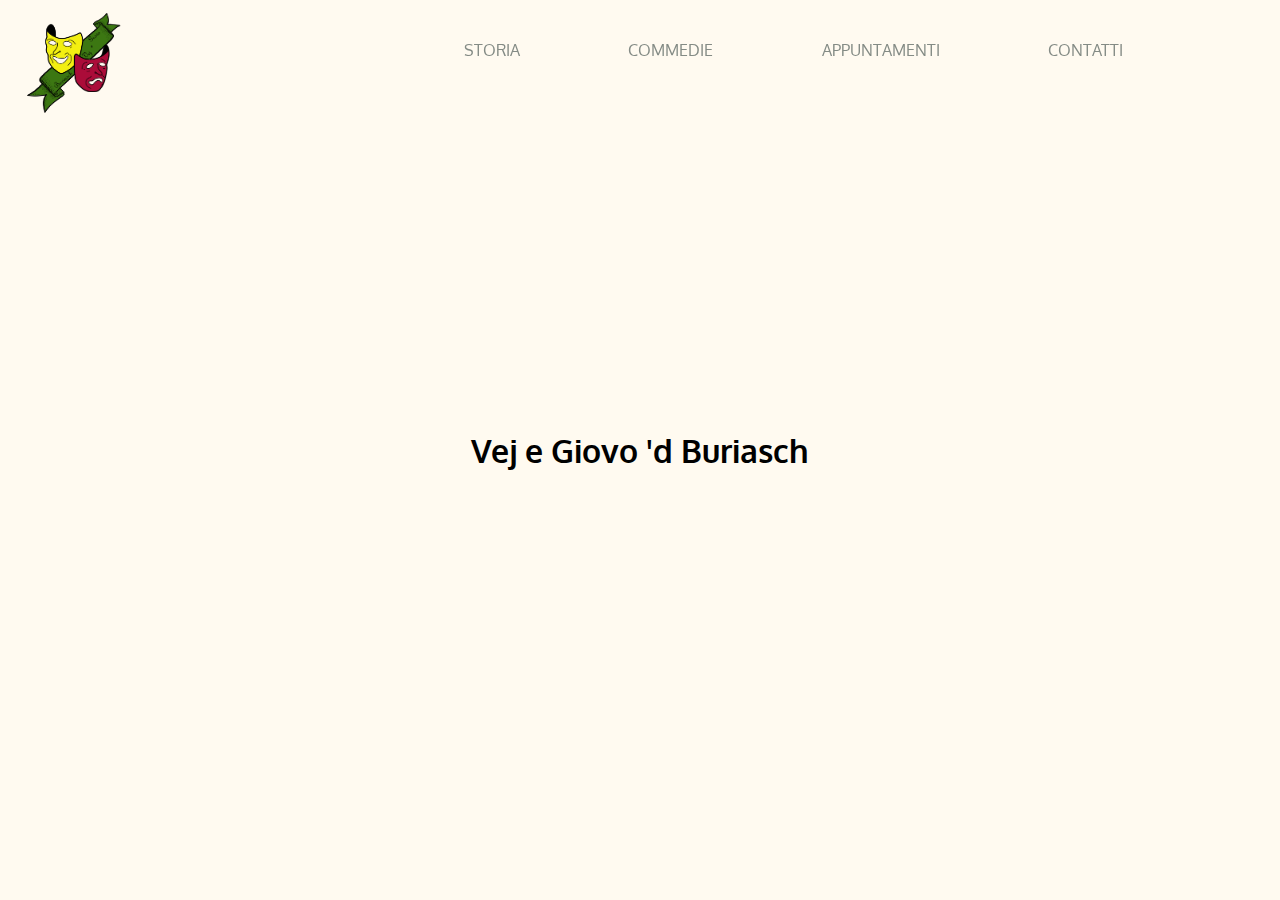
==== sito/index.html @ 43403e15 "nice" ====
<!DOCTYPE html>
<html lang="it">
    <head>
        <meta charset="UTF-8">
        <meta http-equiv="X-UA-Compatible" content="IE=edge">
        <meta name="viewport" content="width=device-width, initial-scale=1.0">
        <meta name="description" content="Sito per la compagnia teatrale Vej e Giovo 'd Buriasch">
        <meta name="keywords" content="Teatro, Buriasco, Spettacolo">
        <meta name="author" content="Cixi Ethan">
        <link href="https://fonts.googleapis.com/css2?family=Oxygen:wght@300;400&display=swap" rel="stylesheet">
        <link rel="stylesheet" href="./style.css">
        <link rel="icon" href="./img/logo_nosfondo.png">
        <title>Vej e Giovo 'd Buriasch</title>
    </head>

    <body>
        <header>
            <div class="logo-container">
                <a href="#vej"><img src="./img/logo_svg.svg" alt="logo" id="logo-nav"></a>
            </div>
            <nav>
                <ul class="nav-links">
                    <li><a href="#storia" class="nav-link">Storia</a></li>
                    <li><a href="#commedie" class="nav-link">Commedie</a></li>
                    <li><a href="#appuntamenti" class="nav-link">Appuntamenti</a></li>
                    <li><a href="#contatti" class="nav-link">Contatti</a></li>
                </ul>
            </nav>
            
        </header>

        <div class="container">
            <section class="intitial-page-title" id="vej">
                    <h1>Vej e Giovo 'd Buriasch</h1>
            </section>

            <section class="initial-page-storia" id="storia">
                <h1>storia</h1>
            </section>

            <section class="initial-page-commedie" id="commedie">
                <h1>commedie</h1>
            </section>

            <section class="initial-page-appuntamenti" id="appuntamenti">
                <h1>appuntamenti</h1>
            </section>

            <section class="initial-page-contatti" id="contatti">
                <h1>contatti</h1>
            </section>
        </div>

        <footer>

        </footer>
    </body>
</html>
---- sito/style.css ----
*{
    margin: 0px;
    padding: 0px;
    box-sizing: border-box;
}

body{
    font-family: 'Oxygen', sans-serif;
    background-color: #fffaf0;
    height: 100vh;
    overflow: hidden;
}

/*header*/
header{
    display: flex;
    width:90%;
    left: 2%;
    height: 100px;
    margin: auto;
    align-items: center;
    position: fixed;
    z-index: 1;
}
#logo-nav{
    height: 100px;
    width: 100px;
}
.logo-container{
    flex: 1;
    margin-top: 30px;
}
nav{
    flex: 2;
}
.nav-links,.logo-container{
    display: flex;
}
.nav-links{
    justify-content: space-around;
    list-style: none;
}
.nav-link{
    color: #848b85;
    text-decoration: none;
    font-size: 1em;
    transition: all .5s;
    text-transform: uppercase;
}
.nav-link:hover{
    padding: 12px;
    border-radius: 10px;
    border: 2px solid #848b85;
    color: #1d1a27;
    -webkit-box-shadow: 4px 4px 10px 0px #848b85;
    -moz-box-shadow: 4px 4px 10px 0px #848b85;
    -o-box-shadow: 4px 4px 10px 0px #848b85;
    box-shadow: 4px 4px 10px 0px #848b85;
}

/*main*/
.container{
    width: 100%;
    height: 100%;
    overflow-y: scroll;
    scroll-behavior: smooth;
    scroll-snap-type: y proximity;
}

section{
    display: flex;
    align-items: center;
    justify-content: center;
    width: 100%;
    height: 100vh;
    scroll-snap-align: center;
}
section h1{
    text-align: center;
}


/*colors
#373ae2 blu
#d7b5ff rosa
##44bea4 acqua
#1d1a27  grigio scuro
#b2beb5 grigio chiaro 1
*/


/*se volessi aggiungere un bg

section.intitial-page-title{
    background: url('https://source.unsplash.com/W_29nYyiIpA/1920x1080') no-repeat center center/cover; 
}*/
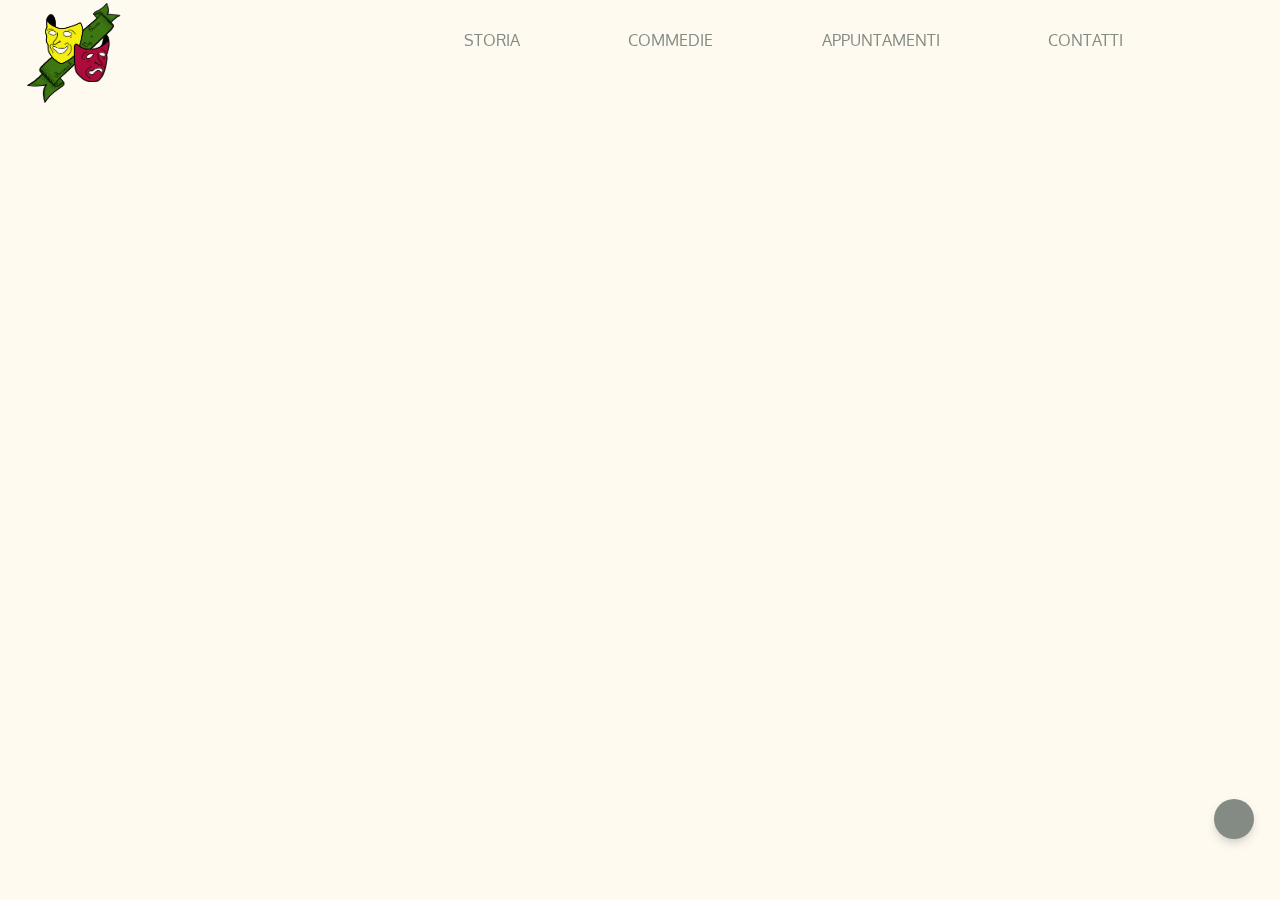
==== commit 9c86dadf: "up" ====
--- a/sito/index.html
+++ b/sito/index.html
@@ -7,8 +7,8 @@
         <meta name="description" content="Sito per la compagnia teatrale Vej e Giovo 'd Buriasch">
         <meta name="keywords" content="Teatro, Buriasco, Spettacolo">
         <meta name="author" content="Cixi Ethan">
-        <link href="https://fonts.googleapis.com/css2?family=Oxygen:wght@300;400&display=swap" rel="stylesheet">
         <link rel="stylesheet" href="./style.css">
+        <script src="https://kit.fontawesome.com/68a89ebcb8.js" crossorigin="anonymous"></script>
         <link rel="icon" href="./img/logo_nosfondo.png">
         <title>Vej e Giovo 'd Buriasch</title>
     </head>
@@ -16,7 +16,7 @@
     <body>
         <header>
             <div class="logo-container">
-                <a href="#vej"><img src="./img/logo_svg.svg" alt="logo" id="logo-nav"></a>
+                <a href="#"><img src="./img/logo_svg.svg" alt="logo" id="logo-nav"></a>
             </div>
             <nav>
                 <ul class="nav-links">
@@ -31,28 +31,138 @@
 
         <div class="container">
             <section class="intitial-page-title" id="vej">
-                    <h1>Vej e Giovo 'd Buriasch</h1>
+                <div class="container-title">
+                    <div class="container-title-black">
+                        <svg id="title" width="586" height="178" viewBox="0 0 586 178" fill="none" xmlns="http://www.w3.org/2000/svg">
+                            <path d="M82.056 136.824C81.192 136.824 80.328 136.728 79.464 136.536C74.856 135.672 72.552 131.592 72.552 124.296C72.552 112.488 78.504 92.376 90.408 63.96C95.016 53.208 98.424 42.744 100.632 32.568C101.496 28.632 101.928 25.512 101.928 23.208C101.928 20.808 101.832 18.936 101.64 17.592C101.16 13.368 99.576 10.44 96.888 8.80799C92.088 6.21599 86.712 4.91999 80.76 4.91999C74.52 4.91999 67.944 6.45599 61.032 9.52799C54.12 12.6 47.592 16.344 41.448 20.76C35.4 25.176 29.88 30.456 24.888 36.6C19.896 42.648 16.152 49.032 13.656 55.752C11.256 62.376 10.056 68.376 10.056 73.752C10.056 75.96 10.248 78.072 10.632 80.088C12.168 86.712 15.048 91.656 19.272 94.92C23.496 98.184 28.488 99.816 34.248 99.816C42.312 99.816 49.848 96.264 56.856 89.16C63.96 82.056 67.512 74.52 67.512 66.552C67.512 62.232 66.648 59.112 64.92 57.192C63.192 55.272 61.416 54.312 59.592 54.312C57.768 54.312 55.944 54.6 54.12 55.176C52.296 55.656 51.384 55.608 51.384 55.032C51.384 54.36 52.488 53.544 54.696 52.584C56.904 51.528 59.208 51 61.608 51C64.008 51 66.216 51.72 68.232 53.16C71.976 56.04 73.848 60.408 73.848 66.264C73.848 72.12 71.592 78.024 67.08 83.976C62.664 89.832 57.192 94.584 50.664 98.232C44.136 101.784 37.656 103.56 31.224 103.56C24.888 103.56 18.984 101.256 13.512 96.648C8.03999 91.944 4.39199 85.656 2.56799 77.784C2.08799 75.48 1.84799 73.032 1.84799 70.44C1.84799 64.392 3.33599 57.816 6.31199 50.712C9.28799 43.608 13.56 37.032 19.128 30.984C24.792 24.84 30.888 19.752 37.416 15.72C43.944 11.592 50.856 8.18399 58.152 5.49599C65.448 2.71199 72.312 1.31999 78.744 1.31999C85.176 1.31999 91.032 2.32799 96.312 4.34399C105.624 8.37599 110.28 16.92 110.28 29.976C110.28 39.576 106.824 51.48 99.912 65.688C95.592 74.52 91.752 84.024 88.392 94.2C83.4 109.272 80.904 119.736 80.904 125.592C80.904 130.008 82.392 132.216 85.368 132.216C91.32 132.216 101.736 124.488 116.616 109.032C127.08 98.184 135.288 86.28 141.24 73.32C145.08 65.064 147 57.48 147 50.568C147 46.92 146.712 44.376 146.136 42.936C145.56 41.4 145.176 40.44 144.984 40.056C144.792 39.576 144.408 39.192 143.832 38.904C143.256 38.52 142.872 38.328 142.68 38.328C141.336 37.944 139.944 37.656 138.504 37.464C137.064 37.176 136.2 36.504 135.912 35.448C135.72 34.392 136.248 33.768 137.496 33.576L140.232 33.864C144.648 35.112 148.488 38.232 151.752 43.224C153.576 46.008 154.488 49.368 154.488 53.304C154.488 57.144 153.576 61.704 151.752 66.984C147.336 78.696 140.52 90.264 131.304 101.688C122.088 113.016 112.968 121.704 103.944 127.752C95.016 133.8 87.72 136.824 82.056 136.824Z" stroke="black" stroke-width="2"/>
+                            <path d="M157.888 100.824C156.544 104.088 155.872 107.736 155.872 111.768C155.872 114.456 156.448 116.616 157.6 118.248C158.848 119.784 160.576 120.552 162.784 120.552C171.52 120.552 179.44 112.344 186.544 95.928C187.216 94.392 188.032 93.72 188.992 93.912C189.376 94.008 189.568 94.248 189.568 94.632C189.568 95.016 188.464 97.56 186.256 102.264C184.144 106.872 181.984 110.616 179.776 113.496C174.88 120.216 168.832 123.576 161.632 123.576C157.792 123.576 154.528 122.328 151.84 119.832C149.152 117.336 147.808 113.928 147.808 109.608C147.808 105.288 148.816 100.728 150.832 95.928C152.944 91.032 155.776 86.52 159.328 82.392C162.88 78.168 166.96 75.096 171.568 73.176C173.776 72.216 175.888 71.736 177.904 71.736C179.92 71.736 181.792 72.312 183.52 73.464C185.152 74.808 185.968 76.296 185.968 77.928C185.968 83.688 182.512 89.208 175.6 94.488C173.488 96.12 170.512 97.608 166.672 98.952C162.832 100.2 159.904 100.824 157.888 100.824ZM182.08 77.784C182.08 75.864 181.312 74.904 179.776 74.904C177.088 74.904 173.008 78.216 167.536 84.84C164.272 88.872 161.392 93.384 158.896 98.376C160.528 98.376 162.88 97.8 165.952 96.648C169.12 95.496 171.856 93.96 174.16 92.04C179.44 87.528 182.08 82.776 182.08 77.784Z" stroke="black" stroke-width="2"/>
+                            <path d="M193.757 80.808C194.045 80.232 194.189 79.464 194.189 78.504C194.189 77.544 193.565 76.296 192.317 74.76L200.237 74.616C202.445 74.616 203.741 75.048 204.125 75.912C204.509 76.68 204.221 77.928 203.261 79.656L191.741 106.584C189.341 112.248 186.365 118.584 182.813 125.592C186.557 124.152 189.293 123.048 191.021 122.28C192.749 121.512 194.813 120.12 197.213 118.104C199.709 116.088 201.821 113.784 203.549 111.192C205.373 108.504 208.397 103.176 212.621 95.208C213.293 93.864 213.869 93.336 214.349 93.624C214.925 93.912 215.213 94.296 215.213 94.776C215.213 95.256 214.397 97.128 212.765 100.392C211.229 103.56 209.645 106.536 208.013 109.32C206.381 112.104 204.269 114.936 201.677 117.816C199.085 120.696 196.205 123 193.037 124.728C189.869 126.456 185.645 128.28 180.365 130.2C172.973 143.64 165.485 153.528 157.901 159.864C155.021 162.264 151.613 164.28 147.677 165.912C143.741 167.64 139.661 168.504 135.437 168.504C131.117 168.504 127.805 167.592 125.501 165.768C123.197 164.04 122.045 161.928 122.045 159.432C122.045 156.936 122.765 154.104 124.205 150.936C126.701 146.04 131.213 142.104 137.741 139.128C142.637 136.824 149.117 134.664 157.181 132.648C165.245 130.728 170.429 129.432 172.733 128.76C175.133 124.632 176.573 122.136 177.053 121.272C177.437 120.312 180.893 113.112 187.421 99.672C185.885 99.672 185.453 98.904 186.125 97.368L193.757 80.808ZM126.941 154.248C125.885 156.36 125.357 158.28 125.357 160.008C125.357 161.736 126.029 163.08 127.373 164.04C128.717 165.096 130.349 165.624 132.269 165.624C137.837 165.624 143.837 162.744 150.269 156.984C159.293 148.92 165.869 141.048 169.997 133.368C154.061 137.592 144.125 140.568 140.189 142.296C133.949 144.984 129.533 148.968 126.941 154.248ZM206.861 66.984C205.517 68.136 204.029 68.712 202.397 68.712C200.765 68.712 199.517 68.184 198.653 67.128C197.789 66.072 197.357 65.16 197.357 64.392C197.357 63.624 197.405 62.76 197.501 61.8C197.693 60.84 198.461 59.784 199.805 58.632C201.149 57.48 202.637 56.904 204.269 56.904C205.901 56.904 207.149 57.432 208.013 58.488C208.973 59.448 209.453 60.312 209.453 61.08C209.453 61.848 209.357 62.76 209.165 63.816C208.973 64.776 208.205 65.832 206.861 66.984Z" stroke="black" stroke-width="2"/>
+                            <path d="M256.044 100.824C254.7 104.088 254.028 107.736 254.028 111.768C254.028 114.456 254.604 116.616 255.756 118.248C257.004 119.784 258.732 120.552 260.94 120.552C269.676 120.552 277.596 112.344 284.7 95.928C285.372 94.392 286.188 93.72 287.148 93.912C287.532 94.008 287.724 94.248 287.724 94.632C287.724 95.016 286.62 97.56 284.412 102.264C282.3 106.872 280.14 110.616 277.932 113.496C273.036 120.216 266.988 123.576 259.788 123.576C255.948 123.576 252.684 122.328 249.996 119.832C247.308 117.336 245.964 113.928 245.964 109.608C245.964 105.288 246.972 100.728 248.988 95.928C251.1 91.032 253.932 86.52 257.484 82.392C261.036 78.168 265.116 75.096 269.724 73.176C271.932 72.216 274.044 71.736 276.06 71.736C278.076 71.736 279.948 72.312 281.676 73.464C283.308 74.808 284.124 76.296 284.124 77.928C284.124 83.688 280.668 89.208 273.756 94.488C271.644 96.12 268.668 97.608 264.828 98.952C260.988 100.2 258.06 100.824 256.044 100.824ZM280.236 77.784C280.236 75.864 279.468 74.904 277.932 74.904C275.244 74.904 271.164 78.216 265.692 84.84C262.428 88.872 259.548 93.384 257.052 98.376C258.684 98.376 261.036 97.8 264.108 96.648C267.276 95.496 270.012 93.96 272.316 92.04C277.596 87.528 280.236 82.776 280.236 77.784Z" stroke="black" stroke-width="2"/>
+                            <path d="M337.099 56.472C332.491 66.456 330.187 75.384 330.187 83.256C330.187 99.48 335.755 109.416 346.891 113.064C350.155 113.928 353.467 114.36 356.827 114.36C360.283 114.36 363.739 113.928 367.195 113.064C374.107 111.24 380.299 108.504 385.771 104.856C391.243 101.208 394.699 97.704 396.139 94.344C399.979 85.416 404.107 80.952 408.523 80.952C410.731 80.952 412.219 82.2 412.987 84.696C413.371 85.656 413.467 86.712 413.275 87.864C412.315 95.352 410.251 102.792 407.083 110.184C403.915 117.48 399.451 125.88 393.691 135.384C405.211 135.48 415.723 136.728 425.227 139.128C427.243 139.608 428.251 140.28 428.251 141.144C428.251 142.2 426.859 142.392 424.075 141.72C417.451 139.992 407.899 139.128 395.419 139.128C394.267 139.128 393.019 139.128 391.675 139.128C385.819 147.576 377.995 155.016 368.203 161.448C358.507 167.976 349.051 172.44 339.835 174.84C334.747 176.184 330.427 176.856 326.875 176.856C323.323 176.856 320.347 176.424 317.947 175.56C310.939 172.968 307.435 169.56 307.435 165.336C307.435 164.088 307.771 162.744 308.443 161.304C311.035 155.544 317.851 150.216 328.891 145.32C337.243 141.576 346.027 139.032 355.243 137.688C364.555 136.344 374.971 135.576 386.491 135.384C393.595 123.384 398.443 111.576 401.035 99.96L401.611 97.512C397.003 101.928 391.771 105.864 385.915 109.32C380.155 112.68 375.115 115.032 370.795 116.376C363.883 118.584 358.171 119.688 353.659 119.688C349.243 119.688 345.355 119.064 341.995 117.816C335.851 115.704 330.859 111.48 327.019 105.144C322.891 98.424 320.827 90.408 320.827 81.096C320.827 71.784 323.275 61.8 328.171 51.144C321.835 44.616 318.667 37.704 318.667 30.408C318.667 23.016 321.643 16.008 327.595 9.38399C328.747 8.13599 329.563 7.70399 330.043 8.08799C330.619 8.37599 330.427 9.19199 329.467 10.536C325.147 16.296 322.987 22.104 322.987 27.96C322.987 34.68 325.483 40.968 330.475 46.824C331.051 45.576 332.107 43.704 333.643 41.208C341.131 28.92 351.307 19.512 364.171 12.984C374.251 7.79999 383.995 5.20799 393.403 5.20799C395.995 5.20799 398.587 5.39999 401.179 5.78399C413.563 7.70399 421.915 12.792 426.235 21.048C427.963 24.312 428.827 27.864 428.827 31.704C428.827 35.448 427.627 39.48 425.227 43.8C419.851 53.112 410.443 59.64 397.003 63.384C389.899 65.4 382.651 66.408 375.259 66.408C359.707 66.408 346.987 63.096 337.099 56.472ZM396.715 9.67199C388.459 9.67199 379.723 12.456 370.507 18.024C356.971 26.088 346.459 37.656 338.971 52.728C343.483 56.184 348.667 58.632 354.523 60.072C360.475 61.512 365.227 62.232 368.779 62.232C389.035 62.232 404.347 56.808 414.715 45.96C419.899 40.392 422.491 34.824 422.491 29.256C422.491 20.424 417.547 14.472 407.659 11.4C404.011 10.248 400.363 9.67199 396.715 9.67199ZM314.779 166.344C314.779 169.032 317.083 170.856 321.691 171.816C323.227 172.2 324.907 172.392 326.731 172.392C333.547 172.392 342.187 169.944 352.651 165.048C365.899 159 376.411 150.408 384.187 139.272C374.107 139.56 365.275 140.328 357.691 141.576C346.747 143.208 336.331 147.192 326.443 153.528C318.667 158.52 314.779 162.792 314.779 166.344Z" stroke="black" stroke-width="2"/>
+                            <path d="M442.827 66.984C441.483 68.136 439.995 68.712 438.363 68.712C436.731 68.712 435.435 68.136 434.475 66.984C433.515 65.832 433.131 64.44 433.323 62.808C433.611 61.176 434.427 59.784 435.771 58.632C437.115 57.48 438.603 56.904 440.235 56.904C441.867 56.904 443.163 57.48 444.123 58.632C445.179 59.784 445.563 61.176 445.275 62.808C444.987 64.44 444.171 65.832 442.827 66.984ZM428.715 119.832C430.539 119.832 432.459 118.92 434.475 117.096C438.027 113.544 442.539 106.296 448.011 95.352C448.683 93.912 449.355 93.48 450.027 94.056C450.219 94.248 450.315 94.584 450.315 95.064C450.315 95.448 449.931 96.504 449.163 98.232C448.395 99.864 447.675 101.352 447.003 102.696C446.427 104.04 445.227 106.248 443.403 109.32C441.675 112.296 440.091 114.6 438.651 116.232C434.715 120.744 430.971 123 427.419 123C423.963 123 421.467 121.944 419.931 119.832C418.395 117.72 417.627 115.368 417.627 112.776C417.627 110.184 418.251 107.352 419.499 104.28L428.715 80.808C428.907 80.232 429.003 79.464 429.003 78.504C429.003 77.544 428.427 76.296 427.275 74.76L435.195 74.616C437.403 74.616 438.699 75.048 439.083 75.912C439.467 76.68 439.179 77.928 438.219 79.656L426.699 106.584C425.067 110.136 424.251 113.16 424.251 115.656C424.251 118.44 425.739 119.832 428.715 119.832Z" stroke="black" stroke-width="2"/>
+                            <path d="M474.338 72.6C481.346 72.6 484.85 77.016 484.85 85.848C484.85 89.88 483.794 94.2 481.682 98.808C478.994 105.048 474.962 110.712 469.586 115.8C470.834 118.2 473.09 119.4 476.354 119.4C478.946 119.4 481.394 118.104 483.698 115.512C486.578 112.536 488.642 109.944 489.89 107.736C491.138 105.432 492.05 103.752 492.626 102.696C493.202 101.64 493.922 100.152 494.786 98.232C495.746 96.216 496.322 95.016 496.514 94.632C496.706 94.152 497.042 93.912 497.522 93.912C498.482 93.816 498.962 94.152 498.962 94.92C498.962 95.208 498.866 95.544 498.674 95.928L497.81 97.944C497.234 99.288 496.802 100.248 496.514 100.824C496.226 101.4 495.698 102.456 494.93 103.992C494.258 105.432 493.634 106.584 493.058 107.448C492.578 108.312 491.858 109.464 490.898 110.904C490.034 112.344 489.218 113.496 488.45 114.36C487.778 115.224 486.914 116.184 485.858 117.24C484.802 118.296 483.794 119.112 482.834 119.688C480.434 121.128 478.178 121.848 476.066 121.848C472.13 121.848 469.058 120.6 466.85 118.104C462.434 121.368 458.354 123 454.61 123C447.602 123 444.098 118.584 444.098 109.752C444.098 105.72 445.154 101.4 447.266 96.792C450.146 90.072 454.178 84.36 459.362 79.656C464.642 74.952 469.634 72.6 474.338 72.6ZM475.922 77.064C473.33 77.064 470.258 78.792 466.706 82.248C463.154 85.704 459.986 90.408 457.202 96.36C453.842 103.272 452.162 108.936 452.162 113.352C452.162 117.768 453.842 119.976 457.202 119.976C459.602 119.976 462.29 118.68 465.266 116.088C463.73 113.88 462.962 111.528 462.962 109.032C463.154 104.904 464.834 102.84 468.002 102.84C469.25 102.84 470.258 103.272 471.026 104.136C471.89 105 472.322 105.816 472.322 106.584C472.322 107.256 472.226 107.976 472.034 108.744C473.666 106.344 475.538 102.936 477.65 98.52C480.05 93.624 481.25 88.824 481.25 84.12C481.25 79.416 479.474 77.064 475.922 77.064Z" stroke="black" stroke-width="2"/>
+                            <path d="M534.668 72.744L533.948 75.336C529.052 90.6 524.54 101.736 520.412 108.744C514.364 118.92 508.028 124.008 501.404 124.008C496.028 124.008 493.34 121.416 493.34 116.232C493.34 112.296 494.78 106.2 497.66 97.944C496.7 99.48 495.932 100.008 495.356 99.528C494.876 98.952 494.78 98.28 495.068 97.512L497.66 92.616C499.484 88.872 500.396 85.128 500.396 81.384C500.396 77.64 499.628 75.432 498.092 74.76C503.852 73.8 507.212 73.368 508.172 73.464C509.132 73.464 509.708 73.848 509.9 74.616C510.188 75.384 510.332 76.248 510.332 77.208C510.332 83.064 508.796 89.976 505.724 97.944C502.748 105.912 501.26 111.288 501.26 114.072C501.26 116.76 501.692 118.344 502.556 118.824C503.42 119.208 504.284 119.4 505.148 119.4C507.644 119.4 510.476 117.384 513.644 113.352C516.812 109.32 519.98 103.368 523.148 95.496C521.804 92.424 521.132 89.736 521.132 87.432C521.132 85.032 521.42 82.92 521.996 81.096C523.724 75.624 526.46 72.216 530.204 70.872C530.972 70.584 531.692 70.44 532.364 70.44C533.9 70.44 534.668 71.208 534.668 72.744Z" stroke="black" stroke-width="2"/>
+                            <path d="M560.26 72.6C567.268 72.6 570.772 77.016 570.772 85.848C570.772 89.88 569.716 94.2 567.604 98.808C564.916 105.048 560.884 110.712 555.508 115.8C556.756 118.2 559.012 119.4 562.276 119.4C564.868 119.4 567.316 118.104 569.62 115.512C572.5 112.536 574.564 109.944 575.812 107.736C577.06 105.432 577.972 103.752 578.548 102.696C579.124 101.64 579.844 100.152 580.708 98.232C581.668 96.216 582.244 95.016 582.436 94.632C582.628 94.152 582.964 93.912 583.444 93.912C584.404 93.816 584.884 94.152 584.884 94.92C584.884 95.208 584.788 95.544 584.596 95.928L583.732 97.944C583.156 99.288 582.724 100.248 582.436 100.824C582.148 101.4 581.62 102.456 580.852 103.992C580.18 105.432 579.556 106.584 578.98 107.448C578.5 108.312 577.78 109.464 576.82 110.904C575.956 112.344 575.14 113.496 574.372 114.36C573.7 115.224 572.836 116.184 571.78 117.24C570.724 118.296 569.716 119.112 568.756 119.688C566.356 121.128 564.1 121.848 561.988 121.848C558.052 121.848 554.98 120.6 552.772 118.104C548.356 121.368 544.276 123 540.532 123C533.524 123 530.02 118.584 530.02 109.752C530.02 105.72 531.076 101.4 533.188 96.792C536.068 90.072 540.1 84.36 545.284 79.656C550.564 74.952 555.556 72.6 560.26 72.6ZM561.844 77.064C559.252 77.064 556.18 78.792 552.628 82.248C549.076 85.704 545.908 90.408 543.124 96.36C539.764 103.272 538.084 108.936 538.084 113.352C538.084 117.768 539.764 119.976 543.124 119.976C545.524 119.976 548.212 118.68 551.188 116.088C549.652 113.88 548.884 111.528 548.884 109.032C549.076 104.904 550.756 102.84 553.924 102.84C555.172 102.84 556.18 103.272 556.948 104.136C557.812 105 558.244 105.816 558.244 106.584C558.244 107.256 558.148 107.976 557.956 108.744C559.588 106.344 561.46 102.936 563.572 98.52C565.972 93.624 567.172 88.824 567.172 84.12C567.172 79.416 565.396 77.064 561.844 77.064Z" stroke="black" stroke-width="2"/>
+                        </svg>
+                    </div>
+                    <div class="container-blur">
+                        <svg id="red" width="586" height="178" viewBox="0 0 586 178" fill="none" xmlns="http://www.w3.org/2000/svg">
+                            <path d="M82.056 136.824C81.192 136.824 80.328 136.728 79.464 136.536C74.856 135.672 72.552 131.592 72.552 124.296C72.552 112.488 78.504 92.376 90.408 63.96C95.016 53.208 98.424 42.744 100.632 32.568C101.496 28.632 101.928 25.512 101.928 23.208C101.928 20.808 101.832 18.936 101.64 17.592C101.16 13.368 99.576 10.44 96.888 8.80799C92.088 6.21599 86.712 4.91999 80.76 4.91999C74.52 4.91999 67.944 6.45599 61.032 9.52799C54.12 12.6 47.592 16.344 41.448 20.76C35.4 25.176 29.88 30.456 24.888 36.6C19.896 42.648 16.152 49.032 13.656 55.752C11.256 62.376 10.056 68.376 10.056 73.752C10.056 75.96 10.248 78.072 10.632 80.088C12.168 86.712 15.048 91.656 19.272 94.92C23.496 98.184 28.488 99.816 34.248 99.816C42.312 99.816 49.848 96.264 56.856 89.16C63.96 82.056 67.512 74.52 67.512 66.552C67.512 62.232 66.648 59.112 64.92 57.192C63.192 55.272 61.416 54.312 59.592 54.312C57.768 54.312 55.944 54.6 54.12 55.176C52.296 55.656 51.384 55.608 51.384 55.032C51.384 54.36 52.488 53.544 54.696 52.584C56.904 51.528 59.208 51 61.608 51C64.008 51 66.216 51.72 68.232 53.16C71.976 56.04 73.848 60.408 73.848 66.264C73.848 72.12 71.592 78.024 67.08 83.976C62.664 89.832 57.192 94.584 50.664 98.232C44.136 101.784 37.656 103.56 31.224 103.56C24.888 103.56 18.984 101.256 13.512 96.648C8.03999 91.944 4.39199 85.656 2.56799 77.784C2.08799 75.48 1.84799 73.032 1.84799 70.44C1.84799 64.392 3.33599 57.816 6.31199 50.712C9.28799 43.608 13.56 37.032 19.128 30.984C24.792 24.84 30.888 19.752 37.416 15.72C43.944 11.592 50.856 8.18399 58.152 5.49599C65.448 2.71199 72.312 1.31999 78.744 1.31999C85.176 1.31999 91.032 2.32799 96.312 4.34399C105.624 8.37599 110.28 16.92 110.28 29.976C110.28 39.576 106.824 51.48 99.912 65.688C95.592 74.52 91.752 84.024 88.392 94.2C83.4 109.272 80.904 119.736 80.904 125.592C80.904 130.008 82.392 132.216 85.368 132.216C91.32 132.216 101.736 124.488 116.616 109.032C127.08 98.184 135.288 86.28 141.24 73.32C145.08 65.064 147 57.48 147 50.568C147 46.92 146.712 44.376 146.136 42.936C145.56 41.4 145.176 40.44 144.984 40.056C144.792 39.576 144.408 39.192 143.832 38.904C143.256 38.52 142.872 38.328 142.68 38.328C141.336 37.944 139.944 37.656 138.504 37.464C137.064 37.176 136.2 36.504 135.912 35.448C135.72 34.392 136.248 33.768 137.496 33.576L140.232 33.864C144.648 35.112 148.488 38.232 151.752 43.224C153.576 46.008 154.488 49.368 154.488 53.304C154.488 57.144 153.576 61.704 151.752 66.984C147.336 78.696 140.52 90.264 131.304 101.688C122.088 113.016 112.968 121.704 103.944 127.752C95.016 133.8 87.72 136.824 82.056 136.824Z" stroke="black" stroke-width="2"/>
+                            <path d="M157.888 100.824C156.544 104.088 155.872 107.736 155.872 111.768C155.872 114.456 156.448 116.616 157.6 118.248C158.848 119.784 160.576 120.552 162.784 120.552C171.52 120.552 179.44 112.344 186.544 95.928C187.216 94.392 188.032 93.72 188.992 93.912C189.376 94.008 189.568 94.248 189.568 94.632C189.568 95.016 188.464 97.56 186.256 102.264C184.144 106.872 181.984 110.616 179.776 113.496C174.88 120.216 168.832 123.576 161.632 123.576C157.792 123.576 154.528 122.328 151.84 119.832C149.152 117.336 147.808 113.928 147.808 109.608C147.808 105.288 148.816 100.728 150.832 95.928C152.944 91.032 155.776 86.52 159.328 82.392C162.88 78.168 166.96 75.096 171.568 73.176C173.776 72.216 175.888 71.736 177.904 71.736C179.92 71.736 181.792 72.312 183.52 73.464C185.152 74.808 185.968 76.296 185.968 77.928C185.968 83.688 182.512 89.208 175.6 94.488C173.488 96.12 170.512 97.608 166.672 98.952C162.832 100.2 159.904 100.824 157.888 100.824ZM182.08 77.784C182.08 75.864 181.312 74.904 179.776 74.904C177.088 74.904 173.008 78.216 167.536 84.84C164.272 88.872 161.392 93.384 158.896 98.376C160.528 98.376 162.88 97.8 165.952 96.648C169.12 95.496 171.856 93.96 174.16 92.04C179.44 87.528 182.08 82.776 182.08 77.784Z" stroke="black" stroke-width="2"/>
+                            <path d="M193.757 80.808C194.045 80.232 194.189 79.464 194.189 78.504C194.189 77.544 193.565 76.296 192.317 74.76L200.237 74.616C202.445 74.616 203.741 75.048 204.125 75.912C204.509 76.68 204.221 77.928 203.261 79.656L191.741 106.584C189.341 112.248 186.365 118.584 182.813 125.592C186.557 124.152 189.293 123.048 191.021 122.28C192.749 121.512 194.813 120.12 197.213 118.104C199.709 116.088 201.821 113.784 203.549 111.192C205.373 108.504 208.397 103.176 212.621 95.208C213.293 93.864 213.869 93.336 214.349 93.624C214.925 93.912 215.213 94.296 215.213 94.776C215.213 95.256 214.397 97.128 212.765 100.392C211.229 103.56 209.645 106.536 208.013 109.32C206.381 112.104 204.269 114.936 201.677 117.816C199.085 120.696 196.205 123 193.037 124.728C189.869 126.456 185.645 128.28 180.365 130.2C172.973 143.64 165.485 153.528 157.901 159.864C155.021 162.264 151.613 164.28 147.677 165.912C143.741 167.64 139.661 168.504 135.437 168.504C131.117 168.504 127.805 167.592 125.501 165.768C123.197 164.04 122.045 161.928 122.045 159.432C122.045 156.936 122.765 154.104 124.205 150.936C126.701 146.04 131.213 142.104 137.741 139.128C142.637 136.824 149.117 134.664 157.181 132.648C165.245 130.728 170.429 129.432 172.733 128.76C175.133 124.632 176.573 122.136 177.053 121.272C177.437 120.312 180.893 113.112 187.421 99.672C185.885 99.672 185.453 98.904 186.125 97.368L193.757 80.808ZM126.941 154.248C125.885 156.36 125.357 158.28 125.357 160.008C125.357 161.736 126.029 163.08 127.373 164.04C128.717 165.096 130.349 165.624 132.269 165.624C137.837 165.624 143.837 162.744 150.269 156.984C159.293 148.92 165.869 141.048 169.997 133.368C154.061 137.592 144.125 140.568 140.189 142.296C133.949 144.984 129.533 148.968 126.941 154.248ZM206.861 66.984C205.517 68.136 204.029 68.712 202.397 68.712C200.765 68.712 199.517 68.184 198.653 67.128C197.789 66.072 197.357 65.16 197.357 64.392C197.357 63.624 197.405 62.76 197.501 61.8C197.693 60.84 198.461 59.784 199.805 58.632C201.149 57.48 202.637 56.904 204.269 56.904C205.901 56.904 207.149 57.432 208.013 58.488C208.973 59.448 209.453 60.312 209.453 61.08C209.453 61.848 209.357 62.76 209.165 63.816C208.973 64.776 208.205 65.832 206.861 66.984Z" stroke="black" stroke-width="2"/>
+                            <path d="M256.044 100.824C254.7 104.088 254.028 107.736 254.028 111.768C254.028 114.456 254.604 116.616 255.756 118.248C257.004 119.784 258.732 120.552 260.94 120.552C269.676 120.552 277.596 112.344 284.7 95.928C285.372 94.392 286.188 93.72 287.148 93.912C287.532 94.008 287.724 94.248 287.724 94.632C287.724 95.016 286.62 97.56 284.412 102.264C282.3 106.872 280.14 110.616 277.932 113.496C273.036 120.216 266.988 123.576 259.788 123.576C255.948 123.576 252.684 122.328 249.996 119.832C247.308 117.336 245.964 113.928 245.964 109.608C245.964 105.288 246.972 100.728 248.988 95.928C251.1 91.032 253.932 86.52 257.484 82.392C261.036 78.168 265.116 75.096 269.724 73.176C271.932 72.216 274.044 71.736 276.06 71.736C278.076 71.736 279.948 72.312 281.676 73.464C283.308 74.808 284.124 76.296 284.124 77.928C284.124 83.688 280.668 89.208 273.756 94.488C271.644 96.12 268.668 97.608 264.828 98.952C260.988 100.2 258.06 100.824 256.044 100.824ZM280.236 77.784C280.236 75.864 279.468 74.904 277.932 74.904C275.244 74.904 271.164 78.216 265.692 84.84C262.428 88.872 259.548 93.384 257.052 98.376C258.684 98.376 261.036 97.8 264.108 96.648C267.276 95.496 270.012 93.96 272.316 92.04C277.596 87.528 280.236 82.776 280.236 77.784Z" stroke="black" stroke-width="2"/>
+                            <path d="M337.099 56.472C332.491 66.456 330.187 75.384 330.187 83.256C330.187 99.48 335.755 109.416 346.891 113.064C350.155 113.928 353.467 114.36 356.827 114.36C360.283 114.36 363.739 113.928 367.195 113.064C374.107 111.24 380.299 108.504 385.771 104.856C391.243 101.208 394.699 97.704 396.139 94.344C399.979 85.416 404.107 80.952 408.523 80.952C410.731 80.952 412.219 82.2 412.987 84.696C413.371 85.656 413.467 86.712 413.275 87.864C412.315 95.352 410.251 102.792 407.083 110.184C403.915 117.48 399.451 125.88 393.691 135.384C405.211 135.48 415.723 136.728 425.227 139.128C427.243 139.608 428.251 140.28 428.251 141.144C428.251 142.2 426.859 142.392 424.075 141.72C417.451 139.992 407.899 139.128 395.419 139.128C394.267 139.128 393.019 139.128 391.675 139.128C385.819 147.576 377.995 155.016 368.203 161.448C358.507 167.976 349.051 172.44 339.835 174.84C334.747 176.184 330.427 176.856 326.875 176.856C323.323 176.856 320.347 176.424 317.947 175.56C310.939 172.968 307.435 169.56 307.435 165.336C307.435 164.088 307.771 162.744 308.443 161.304C311.035 155.544 317.851 150.216 328.891 145.32C337.243 141.576 346.027 139.032 355.243 137.688C364.555 136.344 374.971 135.576 386.491 135.384C393.595 123.384 398.443 111.576 401.035 99.96L401.611 97.512C397.003 101.928 391.771 105.864 385.915 109.32C380.155 112.68 375.115 115.032 370.795 116.376C363.883 118.584 358.171 119.688 353.659 119.688C349.243 119.688 345.355 119.064 341.995 117.816C335.851 115.704 330.859 111.48 327.019 105.144C322.891 98.424 320.827 90.408 320.827 81.096C320.827 71.784 323.275 61.8 328.171 51.144C321.835 44.616 318.667 37.704 318.667 30.408C318.667 23.016 321.643 16.008 327.595 9.38399C328.747 8.13599 329.563 7.70399 330.043 8.08799C330.619 8.37599 330.427 9.19199 329.467 10.536C325.147 16.296 322.987 22.104 322.987 27.96C322.987 34.68 325.483 40.968 330.475 46.824C331.051 45.576 332.107 43.704 333.643 41.208C341.131 28.92 351.307 19.512 364.171 12.984C374.251 7.79999 383.995 5.20799 393.403 5.20799C395.995 5.20799 398.587 5.39999 401.179 5.78399C413.563 7.70399 421.915 12.792 426.235 21.048C427.963 24.312 428.827 27.864 428.827 31.704C428.827 35.448 427.627 39.48 425.227 43.8C419.851 53.112 410.443 59.64 397.003 63.384C389.899 65.4 382.651 66.408 375.259 66.408C359.707 66.408 346.987 63.096 337.099 56.472ZM396.715 9.67199C388.459 9.67199 379.723 12.456 370.507 18.024C356.971 26.088 346.459 37.656 338.971 52.728C343.483 56.184 348.667 58.632 354.523 60.072C360.475 61.512 365.227 62.232 368.779 62.232C389.035 62.232 404.347 56.808 414.715 45.96C419.899 40.392 422.491 34.824 422.491 29.256C422.491 20.424 417.547 14.472 407.659 11.4C404.011 10.248 400.363 9.67199 396.715 9.67199ZM314.779 166.344C314.779 169.032 317.083 170.856 321.691 171.816C323.227 172.2 324.907 172.392 326.731 172.392C333.547 172.392 342.187 169.944 352.651 165.048C365.899 159 376.411 150.408 384.187 139.272C374.107 139.56 365.275 140.328 357.691 141.576C346.747 143.208 336.331 147.192 326.443 153.528C318.667 158.52 314.779 162.792 314.779 166.344Z" stroke="black" stroke-width="2"/>
+                            <path d="M442.827 66.984C441.483 68.136 439.995 68.712 438.363 68.712C436.731 68.712 435.435 68.136 434.475 66.984C433.515 65.832 433.131 64.44 433.323 62.808C433.611 61.176 434.427 59.784 435.771 58.632C437.115 57.48 438.603 56.904 440.235 56.904C441.867 56.904 443.163 57.48 444.123 58.632C445.179 59.784 445.563 61.176 445.275 62.808C444.987 64.44 444.171 65.832 442.827 66.984ZM428.715 119.832C430.539 119.832 432.459 118.92 434.475 117.096C438.027 113.544 442.539 106.296 448.011 95.352C448.683 93.912 449.355 93.48 450.027 94.056C450.219 94.248 450.315 94.584 450.315 95.064C450.315 95.448 449.931 96.504 449.163 98.232C448.395 99.864 447.675 101.352 447.003 102.696C446.427 104.04 445.227 106.248 443.403 109.32C441.675 112.296 440.091 114.6 438.651 116.232C434.715 120.744 430.971 123 427.419 123C423.963 123 421.467 121.944 419.931 119.832C418.395 117.72 417.627 115.368 417.627 112.776C417.627 110.184 418.251 107.352 419.499 104.28L428.715 80.808C428.907 80.232 429.003 79.464 429.003 78.504C429.003 77.544 428.427 76.296 427.275 74.76L435.195 74.616C437.403 74.616 438.699 75.048 439.083 75.912C439.467 76.68 439.179 77.928 438.219 79.656L426.699 106.584C425.067 110.136 424.251 113.16 424.251 115.656C424.251 118.44 425.739 119.832 428.715 119.832Z" stroke="black" stroke-width="2"/>
+                            <path d="M474.338 72.6C481.346 72.6 484.85 77.016 484.85 85.848C484.85 89.88 483.794 94.2 481.682 98.808C478.994 105.048 474.962 110.712 469.586 115.8C470.834 118.2 473.09 119.4 476.354 119.4C478.946 119.4 481.394 118.104 483.698 115.512C486.578 112.536 488.642 109.944 489.89 107.736C491.138 105.432 492.05 103.752 492.626 102.696C493.202 101.64 493.922 100.152 494.786 98.232C495.746 96.216 496.322 95.016 496.514 94.632C496.706 94.152 497.042 93.912 497.522 93.912C498.482 93.816 498.962 94.152 498.962 94.92C498.962 95.208 498.866 95.544 498.674 95.928L497.81 97.944C497.234 99.288 496.802 100.248 496.514 100.824C496.226 101.4 495.698 102.456 494.93 103.992C494.258 105.432 493.634 106.584 493.058 107.448C492.578 108.312 491.858 109.464 490.898 110.904C490.034 112.344 489.218 113.496 488.45 114.36C487.778 115.224 486.914 116.184 485.858 117.24C484.802 118.296 483.794 119.112 482.834 119.688C480.434 121.128 478.178 121.848 476.066 121.848C472.13 121.848 469.058 120.6 466.85 118.104C462.434 121.368 458.354 123 454.61 123C447.602 123 444.098 118.584 444.098 109.752C444.098 105.72 445.154 101.4 447.266 96.792C450.146 90.072 454.178 84.36 459.362 79.656C464.642 74.952 469.634 72.6 474.338 72.6ZM475.922 77.064C473.33 77.064 470.258 78.792 466.706 82.248C463.154 85.704 459.986 90.408 457.202 96.36C453.842 103.272 452.162 108.936 452.162 113.352C452.162 117.768 453.842 119.976 457.202 119.976C459.602 119.976 462.29 118.68 465.266 116.088C463.73 113.88 462.962 111.528 462.962 109.032C463.154 104.904 464.834 102.84 468.002 102.84C469.25 102.84 470.258 103.272 471.026 104.136C471.89 105 472.322 105.816 472.322 106.584C472.322 107.256 472.226 107.976 472.034 108.744C473.666 106.344 475.538 102.936 477.65 98.52C480.05 93.624 481.25 88.824 481.25 84.12C481.25 79.416 479.474 77.064 475.922 77.064Z" stroke="black" stroke-width="2"/>
+                            <path d="M534.668 72.744L533.948 75.336C529.052 90.6 524.54 101.736 520.412 108.744C514.364 118.92 508.028 124.008 501.404 124.008C496.028 124.008 493.34 121.416 493.34 116.232C493.34 112.296 494.78 106.2 497.66 97.944C496.7 99.48 495.932 100.008 495.356 99.528C494.876 98.952 494.78 98.28 495.068 97.512L497.66 92.616C499.484 88.872 500.396 85.128 500.396 81.384C500.396 77.64 499.628 75.432 498.092 74.76C503.852 73.8 507.212 73.368 508.172 73.464C509.132 73.464 509.708 73.848 509.9 74.616C510.188 75.384 510.332 76.248 510.332 77.208C510.332 83.064 508.796 89.976 505.724 97.944C502.748 105.912 501.26 111.288 501.26 114.072C501.26 116.76 501.692 118.344 502.556 118.824C503.42 119.208 504.284 119.4 505.148 119.4C507.644 119.4 510.476 117.384 513.644 113.352C516.812 109.32 519.98 103.368 523.148 95.496C521.804 92.424 521.132 89.736 521.132 87.432C521.132 85.032 521.42 82.92 521.996 81.096C523.724 75.624 526.46 72.216 530.204 70.872C530.972 70.584 531.692 70.44 532.364 70.44C533.9 70.44 534.668 71.208 534.668 72.744Z" stroke="black" stroke-width="2"/>
+                            <path d="M560.26 72.6C567.268 72.6 570.772 77.016 570.772 85.848C570.772 89.88 569.716 94.2 567.604 98.808C564.916 105.048 560.884 110.712 555.508 115.8C556.756 118.2 559.012 119.4 562.276 119.4C564.868 119.4 567.316 118.104 569.62 115.512C572.5 112.536 574.564 109.944 575.812 107.736C577.06 105.432 577.972 103.752 578.548 102.696C579.124 101.64 579.844 100.152 580.708 98.232C581.668 96.216 582.244 95.016 582.436 94.632C582.628 94.152 582.964 93.912 583.444 93.912C584.404 93.816 584.884 94.152 584.884 94.92C584.884 95.208 584.788 95.544 584.596 95.928L583.732 97.944C583.156 99.288 582.724 100.248 582.436 100.824C582.148 101.4 581.62 102.456 580.852 103.992C580.18 105.432 579.556 106.584 578.98 107.448C578.5 108.312 577.78 109.464 576.82 110.904C575.956 112.344 575.14 113.496 574.372 114.36C573.7 115.224 572.836 116.184 571.78 117.24C570.724 118.296 569.716 119.112 568.756 119.688C566.356 121.128 564.1 121.848 561.988 121.848C558.052 121.848 554.98 120.6 552.772 118.104C548.356 121.368 544.276 123 540.532 123C533.524 123 530.02 118.584 530.02 109.752C530.02 105.72 531.076 101.4 533.188 96.792C536.068 90.072 540.1 84.36 545.284 79.656C550.564 74.952 555.556 72.6 560.26 72.6ZM561.844 77.064C559.252 77.064 556.18 78.792 552.628 82.248C549.076 85.704 545.908 90.408 543.124 96.36C539.764 103.272 538.084 108.936 538.084 113.352C538.084 117.768 539.764 119.976 543.124 119.976C545.524 119.976 548.212 118.68 551.188 116.088C549.652 113.88 548.884 111.528 548.884 109.032C549.076 104.904 550.756 102.84 553.924 102.84C555.172 102.84 556.18 103.272 556.948 104.136C557.812 105 558.244 105.816 558.244 106.584C558.244 107.256 558.148 107.976 557.956 108.744C559.588 106.344 561.46 102.936 563.572 98.52C565.972 93.624 567.172 88.824 567.172 84.12C567.172 79.416 565.396 77.064 561.844 77.064Z" stroke="black" stroke-width="2"/>
+                        </svg>
+                    </div>
+                    <div class="container-blur">
+                        <svg id="yellow" width="586" height="178" viewBox="0 0 586 178" fill="none" xmlns="http://www.w3.org/2000/svg">
+                            <path d="M82.056 136.824C81.192 136.824 80.328 136.728 79.464 136.536C74.856 135.672 72.552 131.592 72.552 124.296C72.552 112.488 78.504 92.376 90.408 63.96C95.016 53.208 98.424 42.744 100.632 32.568C101.496 28.632 101.928 25.512 101.928 23.208C101.928 20.808 101.832 18.936 101.64 17.592C101.16 13.368 99.576 10.44 96.888 8.80799C92.088 6.21599 86.712 4.91999 80.76 4.91999C74.52 4.91999 67.944 6.45599 61.032 9.52799C54.12 12.6 47.592 16.344 41.448 20.76C35.4 25.176 29.88 30.456 24.888 36.6C19.896 42.648 16.152 49.032 13.656 55.752C11.256 62.376 10.056 68.376 10.056 73.752C10.056 75.96 10.248 78.072 10.632 80.088C12.168 86.712 15.048 91.656 19.272 94.92C23.496 98.184 28.488 99.816 34.248 99.816C42.312 99.816 49.848 96.264 56.856 89.16C63.96 82.056 67.512 74.52 67.512 66.552C67.512 62.232 66.648 59.112 64.92 57.192C63.192 55.272 61.416 54.312 59.592 54.312C57.768 54.312 55.944 54.6 54.12 55.176C52.296 55.656 51.384 55.608 51.384 55.032C51.384 54.36 52.488 53.544 54.696 52.584C56.904 51.528 59.208 51 61.608 51C64.008 51 66.216 51.72 68.232 53.16C71.976 56.04 73.848 60.408 73.848 66.264C73.848 72.12 71.592 78.024 67.08 83.976C62.664 89.832 57.192 94.584 50.664 98.232C44.136 101.784 37.656 103.56 31.224 103.56C24.888 103.56 18.984 101.256 13.512 96.648C8.03999 91.944 4.39199 85.656 2.56799 77.784C2.08799 75.48 1.84799 73.032 1.84799 70.44C1.84799 64.392 3.33599 57.816 6.31199 50.712C9.28799 43.608 13.56 37.032 19.128 30.984C24.792 24.84 30.888 19.752 37.416 15.72C43.944 11.592 50.856 8.18399 58.152 5.49599C65.448 2.71199 72.312 1.31999 78.744 1.31999C85.176 1.31999 91.032 2.32799 96.312 4.34399C105.624 8.37599 110.28 16.92 110.28 29.976C110.28 39.576 106.824 51.48 99.912 65.688C95.592 74.52 91.752 84.024 88.392 94.2C83.4 109.272 80.904 119.736 80.904 125.592C80.904 130.008 82.392 132.216 85.368 132.216C91.32 132.216 101.736 124.488 116.616 109.032C127.08 98.184 135.288 86.28 141.24 73.32C145.08 65.064 147 57.48 147 50.568C147 46.92 146.712 44.376 146.136 42.936C145.56 41.4 145.176 40.44 144.984 40.056C144.792 39.576 144.408 39.192 143.832 38.904C143.256 38.52 142.872 38.328 142.68 38.328C141.336 37.944 139.944 37.656 138.504 37.464C137.064 37.176 136.2 36.504 135.912 35.448C135.72 34.392 136.248 33.768 137.496 33.576L140.232 33.864C144.648 35.112 148.488 38.232 151.752 43.224C153.576 46.008 154.488 49.368 154.488 53.304C154.488 57.144 153.576 61.704 151.752 66.984C147.336 78.696 140.52 90.264 131.304 101.688C122.088 113.016 112.968 121.704 103.944 127.752C95.016 133.8 87.72 136.824 82.056 136.824Z" stroke="black" stroke-width="2"/>
+                            <path d="M157.888 100.824C156.544 104.088 155.872 107.736 155.872 111.768C155.872 114.456 156.448 116.616 157.6 118.248C158.848 119.784 160.576 120.552 162.784 120.552C171.52 120.552 179.44 112.344 186.544 95.928C187.216 94.392 188.032 93.72 188.992 93.912C189.376 94.008 189.568 94.248 189.568 94.632C189.568 95.016 188.464 97.56 186.256 102.264C184.144 106.872 181.984 110.616 179.776 113.496C174.88 120.216 168.832 123.576 161.632 123.576C157.792 123.576 154.528 122.328 151.84 119.832C149.152 117.336 147.808 113.928 147.808 109.608C147.808 105.288 148.816 100.728 150.832 95.928C152.944 91.032 155.776 86.52 159.328 82.392C162.88 78.168 166.96 75.096 171.568 73.176C173.776 72.216 175.888 71.736 177.904 71.736C179.92 71.736 181.792 72.312 183.52 73.464C185.152 74.808 185.968 76.296 185.968 77.928C185.968 83.688 182.512 89.208 175.6 94.488C173.488 96.12 170.512 97.608 166.672 98.952C162.832 100.2 159.904 100.824 157.888 100.824ZM182.08 77.784C182.08 75.864 181.312 74.904 179.776 74.904C177.088 74.904 173.008 78.216 167.536 84.84C164.272 88.872 161.392 93.384 158.896 98.376C160.528 98.376 162.88 97.8 165.952 96.648C169.12 95.496 171.856 93.96 174.16 92.04C179.44 87.528 182.08 82.776 182.08 77.784Z" stroke="black" stroke-width="2"/>
+                            <path d="M193.757 80.808C194.045 80.232 194.189 79.464 194.189 78.504C194.189 77.544 193.565 76.296 192.317 74.76L200.237 74.616C202.445 74.616 203.741 75.048 204.125 75.912C204.509 76.68 204.221 77.928 203.261 79.656L191.741 106.584C189.341 112.248 186.365 118.584 182.813 125.592C186.557 124.152 189.293 123.048 191.021 122.28C192.749 121.512 194.813 120.12 197.213 118.104C199.709 116.088 201.821 113.784 203.549 111.192C205.373 108.504 208.397 103.176 212.621 95.208C213.293 93.864 213.869 93.336 214.349 93.624C214.925 93.912 215.213 94.296 215.213 94.776C215.213 95.256 214.397 97.128 212.765 100.392C211.229 103.56 209.645 106.536 208.013 109.32C206.381 112.104 204.269 114.936 201.677 117.816C199.085 120.696 196.205 123 193.037 124.728C189.869 126.456 185.645 128.28 180.365 130.2C172.973 143.64 165.485 153.528 157.901 159.864C155.021 162.264 151.613 164.28 147.677 165.912C143.741 167.64 139.661 168.504 135.437 168.504C131.117 168.504 127.805 167.592 125.501 165.768C123.197 164.04 122.045 161.928 122.045 159.432C122.045 156.936 122.765 154.104 124.205 150.936C126.701 146.04 131.213 142.104 137.741 139.128C142.637 136.824 149.117 134.664 157.181 132.648C165.245 130.728 170.429 129.432 172.733 128.76C175.133 124.632 176.573 122.136 177.053 121.272C177.437 120.312 180.893 113.112 187.421 99.672C185.885 99.672 185.453 98.904 186.125 97.368L193.757 80.808ZM126.941 154.248C125.885 156.36 125.357 158.28 125.357 160.008C125.357 161.736 126.029 163.08 127.373 164.04C128.717 165.096 130.349 165.624 132.269 165.624C137.837 165.624 143.837 162.744 150.269 156.984C159.293 148.92 165.869 141.048 169.997 133.368C154.061 137.592 144.125 140.568 140.189 142.296C133.949 144.984 129.533 148.968 126.941 154.248ZM206.861 66.984C205.517 68.136 204.029 68.712 202.397 68.712C200.765 68.712 199.517 68.184 198.653 67.128C197.789 66.072 197.357 65.16 197.357 64.392C197.357 63.624 197.405 62.76 197.501 61.8C197.693 60.84 198.461 59.784 199.805 58.632C201.149 57.48 202.637 56.904 204.269 56.904C205.901 56.904 207.149 57.432 208.013 58.488C208.973 59.448 209.453 60.312 209.453 61.08C209.453 61.848 209.357 62.76 209.165 63.816C208.973 64.776 208.205 65.832 206.861 66.984Z" stroke="black" stroke-width="2"/>
+                            <path d="M256.044 100.824C254.7 104.088 254.028 107.736 254.028 111.768C254.028 114.456 254.604 116.616 255.756 118.248C257.004 119.784 258.732 120.552 260.94 120.552C269.676 120.552 277.596 112.344 284.7 95.928C285.372 94.392 286.188 93.72 287.148 93.912C287.532 94.008 287.724 94.248 287.724 94.632C287.724 95.016 286.62 97.56 284.412 102.264C282.3 106.872 280.14 110.616 277.932 113.496C273.036 120.216 266.988 123.576 259.788 123.576C255.948 123.576 252.684 122.328 249.996 119.832C247.308 117.336 245.964 113.928 245.964 109.608C245.964 105.288 246.972 100.728 248.988 95.928C251.1 91.032 253.932 86.52 257.484 82.392C261.036 78.168 265.116 75.096 269.724 73.176C271.932 72.216 274.044 71.736 276.06 71.736C278.076 71.736 279.948 72.312 281.676 73.464C283.308 74.808 284.124 76.296 284.124 77.928C284.124 83.688 280.668 89.208 273.756 94.488C271.644 96.12 268.668 97.608 264.828 98.952C260.988 100.2 258.06 100.824 256.044 100.824ZM280.236 77.784C280.236 75.864 279.468 74.904 277.932 74.904C275.244 74.904 271.164 78.216 265.692 84.84C262.428 88.872 259.548 93.384 257.052 98.376C258.684 98.376 261.036 97.8 264.108 96.648C267.276 95.496 270.012 93.96 272.316 92.04C277.596 87.528 280.236 82.776 280.236 77.784Z" stroke="black" stroke-width="2"/>
+                            <path d="M337.099 56.472C332.491 66.456 330.187 75.384 330.187 83.256C330.187 99.48 335.755 109.416 346.891 113.064C350.155 113.928 353.467 114.36 356.827 114.36C360.283 114.36 363.739 113.928 367.195 113.064C374.107 111.24 380.299 108.504 385.771 104.856C391.243 101.208 394.699 97.704 396.139 94.344C399.979 85.416 404.107 80.952 408.523 80.952C410.731 80.952 412.219 82.2 412.987 84.696C413.371 85.656 413.467 86.712 413.275 87.864C412.315 95.352 410.251 102.792 407.083 110.184C403.915 117.48 399.451 125.88 393.691 135.384C405.211 135.48 415.723 136.728 425.227 139.128C427.243 139.608 428.251 140.28 428.251 141.144C428.251 142.2 426.859 142.392 424.075 141.72C417.451 139.992 407.899 139.128 395.419 139.128C394.267 139.128 393.019 139.128 391.675 139.128C385.819 147.576 377.995 155.016 368.203 161.448C358.507 167.976 349.051 172.44 339.835 174.84C334.747 176.184 330.427 176.856 326.875 176.856C323.323 176.856 320.347 176.424 317.947 175.56C310.939 172.968 307.435 169.56 307.435 165.336C307.435 164.088 307.771 162.744 308.443 161.304C311.035 155.544 317.851 150.216 328.891 145.32C337.243 141.576 346.027 139.032 355.243 137.688C364.555 136.344 374.971 135.576 386.491 135.384C393.595 123.384 398.443 111.576 401.035 99.96L401.611 97.512C397.003 101.928 391.771 105.864 385.915 109.32C380.155 112.68 375.115 115.032 370.795 116.376C363.883 118.584 358.171 119.688 353.659 119.688C349.243 119.688 345.355 119.064 341.995 117.816C335.851 115.704 330.859 111.48 327.019 105.144C322.891 98.424 320.827 90.408 320.827 81.096C320.827 71.784 323.275 61.8 328.171 51.144C321.835 44.616 318.667 37.704 318.667 30.408C318.667 23.016 321.643 16.008 327.595 9.38399C328.747 8.13599 329.563 7.70399 330.043 8.08799C330.619 8.37599 330.427 9.19199 329.467 10.536C325.147 16.296 322.987 22.104 322.987 27.96C322.987 34.68 325.483 40.968 330.475 46.824C331.051 45.576 332.107 43.704 333.643 41.208C341.131 28.92 351.307 19.512 364.171 12.984C374.251 7.79999 383.995 5.20799 393.403 5.20799C395.995 5.20799 398.587 5.39999 401.179 5.78399C413.563 7.70399 421.915 12.792 426.235 21.048C427.963 24.312 428.827 27.864 428.827 31.704C428.827 35.448 427.627 39.48 425.227 43.8C419.851 53.112 410.443 59.64 397.003 63.384C389.899 65.4 382.651 66.408 375.259 66.408C359.707 66.408 346.987 63.096 337.099 56.472ZM396.715 9.67199C388.459 9.67199 379.723 12.456 370.507 18.024C356.971 26.088 346.459 37.656 338.971 52.728C343.483 56.184 348.667 58.632 354.523 60.072C360.475 61.512 365.227 62.232 368.779 62.232C389.035 62.232 404.347 56.808 414.715 45.96C419.899 40.392 422.491 34.824 422.491 29.256C422.491 20.424 417.547 14.472 407.659 11.4C404.011 10.248 400.363 9.67199 396.715 9.67199ZM314.779 166.344C314.779 169.032 317.083 170.856 321.691 171.816C323.227 172.2 324.907 172.392 326.731 172.392C333.547 172.392 342.187 169.944 352.651 165.048C365.899 159 376.411 150.408 384.187 139.272C374.107 139.56 365.275 140.328 357.691 141.576C346.747 143.208 336.331 147.192 326.443 153.528C318.667 158.52 314.779 162.792 314.779 166.344Z" stroke="black" stroke-width="2"/>
+                            <path d="M442.827 66.984C441.483 68.136 439.995 68.712 438.363 68.712C436.731 68.712 435.435 68.136 434.475 66.984C433.515 65.832 433.131 64.44 433.323 62.808C433.611 61.176 434.427 59.784 435.771 58.632C437.115 57.48 438.603 56.904 440.235 56.904C441.867 56.904 443.163 57.48 444.123 58.632C445.179 59.784 445.563 61.176 445.275 62.808C444.987 64.44 444.171 65.832 442.827 66.984ZM428.715 119.832C430.539 119.832 432.459 118.92 434.475 117.096C438.027 113.544 442.539 106.296 448.011 95.352C448.683 93.912 449.355 93.48 450.027 94.056C450.219 94.248 450.315 94.584 450.315 95.064C450.315 95.448 449.931 96.504 449.163 98.232C448.395 99.864 447.675 101.352 447.003 102.696C446.427 104.04 445.227 106.248 443.403 109.32C441.675 112.296 440.091 114.6 438.651 116.232C434.715 120.744 430.971 123 427.419 123C423.963 123 421.467 121.944 419.931 119.832C418.395 117.72 417.627 115.368 417.627 112.776C417.627 110.184 418.251 107.352 419.499 104.28L428.715 80.808C428.907 80.232 429.003 79.464 429.003 78.504C429.003 77.544 428.427 76.296 427.275 74.76L435.195 74.616C437.403 74.616 438.699 75.048 439.083 75.912C439.467 76.68 439.179 77.928 438.219 79.656L426.699 106.584C425.067 110.136 424.251 113.16 424.251 115.656C424.251 118.44 425.739 119.832 428.715 119.832Z" stroke="black" stroke-width="2"/>
+                            <path d="M474.338 72.6C481.346 72.6 484.85 77.016 484.85 85.848C484.85 89.88 483.794 94.2 481.682 98.808C478.994 105.048 474.962 110.712 469.586 115.8C470.834 118.2 473.09 119.4 476.354 119.4C478.946 119.4 481.394 118.104 483.698 115.512C486.578 112.536 488.642 109.944 489.89 107.736C491.138 105.432 492.05 103.752 492.626 102.696C493.202 101.64 493.922 100.152 494.786 98.232C495.746 96.216 496.322 95.016 496.514 94.632C496.706 94.152 497.042 93.912 497.522 93.912C498.482 93.816 498.962 94.152 498.962 94.92C498.962 95.208 498.866 95.544 498.674 95.928L497.81 97.944C497.234 99.288 496.802 100.248 496.514 100.824C496.226 101.4 495.698 102.456 494.93 103.992C494.258 105.432 493.634 106.584 493.058 107.448C492.578 108.312 491.858 109.464 490.898 110.904C490.034 112.344 489.218 113.496 488.45 114.36C487.778 115.224 486.914 116.184 485.858 117.24C484.802 118.296 483.794 119.112 482.834 119.688C480.434 121.128 478.178 121.848 476.066 121.848C472.13 121.848 469.058 120.6 466.85 118.104C462.434 121.368 458.354 123 454.61 123C447.602 123 444.098 118.584 444.098 109.752C444.098 105.72 445.154 101.4 447.266 96.792C450.146 90.072 454.178 84.36 459.362 79.656C464.642 74.952 469.634 72.6 474.338 72.6ZM475.922 77.064C473.33 77.064 470.258 78.792 466.706 82.248C463.154 85.704 459.986 90.408 457.202 96.36C453.842 103.272 452.162 108.936 452.162 113.352C452.162 117.768 453.842 119.976 457.202 119.976C459.602 119.976 462.29 118.68 465.266 116.088C463.73 113.88 462.962 111.528 462.962 109.032C463.154 104.904 464.834 102.84 468.002 102.84C469.25 102.84 470.258 103.272 471.026 104.136C471.89 105 472.322 105.816 472.322 106.584C472.322 107.256 472.226 107.976 472.034 108.744C473.666 106.344 475.538 102.936 477.65 98.52C480.05 93.624 481.25 88.824 481.25 84.12C481.25 79.416 479.474 77.064 475.922 77.064Z" stroke="black" stroke-width="2"/>
+                            <path d="M534.668 72.744L533.948 75.336C529.052 90.6 524.54 101.736 520.412 108.744C514.364 118.92 508.028 124.008 501.404 124.008C496.028 124.008 493.34 121.416 493.34 116.232C493.34 112.296 494.78 106.2 497.66 97.944C496.7 99.48 495.932 100.008 495.356 99.528C494.876 98.952 494.78 98.28 495.068 97.512L497.66 92.616C499.484 88.872 500.396 85.128 500.396 81.384C500.396 77.64 499.628 75.432 498.092 74.76C503.852 73.8 507.212 73.368 508.172 73.464C509.132 73.464 509.708 73.848 509.9 74.616C510.188 75.384 510.332 76.248 510.332 77.208C510.332 83.064 508.796 89.976 505.724 97.944C502.748 105.912 501.26 111.288 501.26 114.072C501.26 116.76 501.692 118.344 502.556 118.824C503.42 119.208 504.284 119.4 505.148 119.4C507.644 119.4 510.476 117.384 513.644 113.352C516.812 109.32 519.98 103.368 523.148 95.496C521.804 92.424 521.132 89.736 521.132 87.432C521.132 85.032 521.42 82.92 521.996 81.096C523.724 75.624 526.46 72.216 530.204 70.872C530.972 70.584 531.692 70.44 532.364 70.44C533.9 70.44 534.668 71.208 534.668 72.744Z" stroke="black" stroke-width="2"/>
+                            <path d="M560.26 72.6C567.268 72.6 570.772 77.016 570.772 85.848C570.772 89.88 569.716 94.2 567.604 98.808C564.916 105.048 560.884 110.712 555.508 115.8C556.756 118.2 559.012 119.4 562.276 119.4C564.868 119.4 567.316 118.104 569.62 115.512C572.5 112.536 574.564 109.944 575.812 107.736C577.06 105.432 577.972 103.752 578.548 102.696C579.124 101.64 579.844 100.152 580.708 98.232C581.668 96.216 582.244 95.016 582.436 94.632C582.628 94.152 582.964 93.912 583.444 93.912C584.404 93.816 584.884 94.152 584.884 94.92C584.884 95.208 584.788 95.544 584.596 95.928L583.732 97.944C583.156 99.288 582.724 100.248 582.436 100.824C582.148 101.4 581.62 102.456 580.852 103.992C580.18 105.432 579.556 106.584 578.98 107.448C578.5 108.312 577.78 109.464 576.82 110.904C575.956 112.344 575.14 113.496 574.372 114.36C573.7 115.224 572.836 116.184 571.78 117.24C570.724 118.296 569.716 119.112 568.756 119.688C566.356 121.128 564.1 121.848 561.988 121.848C558.052 121.848 554.98 120.6 552.772 118.104C548.356 121.368 544.276 123 540.532 123C533.524 123 530.02 118.584 530.02 109.752C530.02 105.72 531.076 101.4 533.188 96.792C536.068 90.072 540.1 84.36 545.284 79.656C550.564 74.952 555.556 72.6 560.26 72.6ZM561.844 77.064C559.252 77.064 556.18 78.792 552.628 82.248C549.076 85.704 545.908 90.408 543.124 96.36C539.764 103.272 538.084 108.936 538.084 113.352C538.084 117.768 539.764 119.976 543.124 119.976C545.524 119.976 548.212 118.68 551.188 116.088C549.652 113.88 548.884 111.528 548.884 109.032C549.076 104.904 550.756 102.84 553.924 102.84C555.172 102.84 556.18 103.272 556.948 104.136C557.812 105 558.244 105.816 558.244 106.584C558.244 107.256 558.148 107.976 557.956 108.744C559.588 106.344 561.46 102.936 563.572 98.52C565.972 93.624 567.172 88.824 567.172 84.12C567.172 79.416 565.396 77.064 561.844 77.064Z" stroke="black" stroke-width="2"/>
+                        </svg>
+                    </div>
+                </div> 
             </section>
 
-            <section class="initial-page-storia" id="storia">
-                <h1>storia</h1>
+            <section class="section storia" id="storia">
+                <div class="glassmorphism glassmorphism_animation">
+                    <div class="container_image">
+                        <img src="img/Immagine9.jpg" alt="mare granda" class="image_inside">
+                    </div>
+                    <div class="title_paragraph">
+                        <h2>
+                            <a href="#" class="link">la nostra Storia</a>
+                        </h2>
+                        <p class="paragraph">
+                            Lorem ipsum, dolor sit amet consectetur adipisicing elit. Voluptatem maiores
+                            consequuntur dignissimos odit delectus molestiae, debitis omnis nesciunt magni
+                            amet corrupti modi placeat ullam, eos quae laudantium neque earum porro?
+                        </p>
+                        
+                    </div>
+                </div>
             </section>
 
-            <section class="initial-page-commedie" id="commedie">
-                <h1>commedie</h1>
+            <section class="section commedie" id="commedie">
+                <div class="glassmorphism glassmorphism_animation">
+                    <div class="container_image">
+                        <img src="img/banana.jpg" id="banana" alt="banana" class="image_inside" style="width: 567px; height: 396px">
+                    </div>
+                    <div class="title_paragraph">
+                        <h2>
+                            <a href="#" class="link">Le Commedie</a>
+                        </h2>
+                        <p class="paragraph">
+                            Lorem ipsum, dolor sit amet consectetur adipisicing elit. Voluptatem maiores
+                            consequuntur dignissimos odit delectus molestiae, debitis omnis nesciunt magni
+                            amet corrupti modi placeat ullam, eos quae laudantium neque earum porro?
+                        </p>
+                        
+                    </div>
+                </div>
             </section>
 
-            <section class="initial-page-appuntamenti" id="appuntamenti">
-                <h1>appuntamenti</h1>
+            <section class="section appuntamenti" id="appuntamenti">
+                <div class="glassmorphism glassmorphism_animation">
+                    <div class="container_image">
+                        <img src="img/buriasco.jpg"  alt="Buriasco" class="image_inside">
+                    </div>
+                    <div class="title_paragraph">
+                        <h2>
+                            <a href="#" class="link">i prossimi Appuntamenti</a>
+                        </h2>
+                        <p class="paragraph">
+                            Lorem ipsum, dolor sit amet consectetur adipisicing elit. Voluptatem maiores
+                            consequuntur dignissimos odit delectus molestiae, debitis omnis nesciunt magni
+                            amet corrupti modi placeat ullam, eos quae laudantium neque earum porro?
+                        </p>
+                        
+                    </div>
+                </div>
             </section>
 
-            <section class="initial-page-contatti" id="contatti">
-                <h1>contatti</h1>
+            <section class="section contatti" id="contatti">
+                <div class="glassmorphism glassmorphism_animation">
+                    <div class="container_image">
+                        <img src="img/snitch.jpg" alt="snitch" class="image_inside" style="width: 567px; height: 396px">
+                    </div>
+                    <div class="title_paragraph">
+                        <h2>
+                            <a href="#" class="link">i nostri Contatti</a>
+                        </h2>
+                        <p class="paragraph">
+                            Lorem ipsum, dolor sit amet consectetur adipisicing elit. Voluptatem maiores
+                            consequuntur dignissimos odit delectus molestiae, debitis omnis nesciunt magni
+                            amet corrupti modi placeat ullam, eos quae laudantium neque earum porro?
+                        </p>
+                        
+                    </div>
+                </div>
             </section>
         </div>
 
-        <footer>
+        <div class="sbuttons">
+ 
+            <a href="#" target="_blank" class="sbutton whatsapp" tooltip="WhatsApp"><i class="fab fa-whatsapp"></i></a>  
+             
+            <a href="#" target="_blank" class="sbutton fb" tooltip="Facebook"><i class="fab fa-facebook-f"></i></a>
+           
+            <a href="#" target="_blank" class="sbutton instagram" tooltip="Instagram"><i class="fab fa-instagram"></i></a>
+           
+            <a target="_blank" class="sbutton mainsbutton" tooltip="Share"><i class="fas fa-share-alt"></i></a>
+             
+        </div>
 
-        </footer>
+        <!--<script src="observer.js"></script>-->
     </body>
 </html>--- a/sito/style.css
+++ b/sito/style.css
@@ -1,3 +1,6 @@
+@import url('https://fonts.googleapis.com/css2?family=Great+Vibes&display=swap');
+@import url('https://fonts.googleapis.com/css2?family=Oxygen:wght@300;400&display=swap');
+
 *{
     margin: 0px;
     padding: 0px;
@@ -11,12 +14,18 @@
     overflow: hidden;
 }
 
+h2{
+  font-family: 'Great Vibes', serif;
+  font-size:2.5em;
+  position: relative;
+}
+
 /*header*/
 header{
     display: flex;
     width:90%;
     left: 2%;
-    height: 100px;
+    height: 80px;
     margin: auto;
     align-items: center;
     position: fixed;
@@ -58,13 +67,117 @@
     box-shadow: 4px 4px 10px 0px #848b85;
 }
 
+/*LOGO*/
+h1{
+  display: flex;
+  justify-content: center;
+  align-items: center;
+}
+.container-title{
+  display: flex;
+  justify-content: center;
+  align-items: center;
+  position: relative;
+}
+#title{
+  animation: fill 0.5s ease forwards 3.5s;
+  z-index: 1;
+}
+
+#title path:nth-child(1){
+  stroke-dasharray:1071 1073;
+  stroke-dashoffset:1072;
+  animation:disegno 3440ms linear 0ms forwards;
+}
+#title path:nth-child(2){
+  stroke-dasharray:303 305;
+  stroke-dashoffset:304;
+  animation:disegno 3440ms linear 7ms forwards;
+}
+#title path:nth-child(3){
+  stroke-dasharray:526 528;
+  stroke-dashoffset:527;
+  animation:disegno 3440ms linear 15ms forwards;
+}
+#title path:nth-child(4){
+  stroke-dasharray:303 305;
+  stroke-dashoffset:304;
+  animation:disegno 3440ms linear 22ms forwards;
+}
+#title path:nth-child(5){
+  stroke-dasharray:1354 1356;
+  stroke-dashoffset:1355;
+  animation:disegno 3440ms linear 30ms forwards;
+}
+#title path:nth-child(6){
+  stroke-dasharray:230 232;
+  stroke-dashoffset:231;
+  animation:disegno 3440ms linear 37ms forwards;
+}
+#title path:nth-child(7){
+  stroke-dasharray:357 359;
+  stroke-dashoffset:358;
+  animation:disegno 3440ms linear 45ms forwards;
+}
+#title path:nth-child(8){
+  stroke-dasharray:253 255;
+  stroke-dashoffset:254;
+  animation:disegno 3440ms linear 52ms forwards;
+}
+#title path:nth-child(9){
+  stroke-dasharray:357 359;
+  stroke-dashoffset:358;
+  animation:disegno 3440ms linear 60ms forwards;
+}
+
+@keyframes disegno{
+  to{
+    stroke-dashoffset:0;
+  }
+}
+@keyframes fill{
+  from{
+    fill: transparent;
+    stroke-opacity:1
+  }
+  to{
+    fill: #1d1a27;
+    stroke-opacity:0;
+  }
+}
+
+#yellow{
+  position: absolute;
+  transform: translate(-60%, -10%);
+  fill: #f3ef11;
+  stroke-opacity:0;
+  filter: blur(5px);
+  z-index: 1;
+}
+#red{
+  position: absolute;
+  transform: translate(-140%, -90%);
+  fill: #ab0c39;
+  stroke-opacity:0;
+  filter: blur(5px);
+  z-index: -1;
+}
+
+.container-title .container-blur #red, .container-title .container-blur #yellow{
+  opacity: 0;
+  transition: opacity .3s linear;
+}
+.container-title:hover .container-blur #red, .container-title:hover .container-blur #yellow{
+  opacity: 1;
+}
+
 /*main*/
 .container{
     width: 100%;
     height: 100%;
     overflow-y: scroll;
     scroll-behavior: smooth;
-    scroll-snap-type: y proximity;
+    scroll-snap-type: y mandatory;
 }
 
 section{
@@ -75,10 +188,219 @@
     height: 100vh;
     scroll-snap-align: center;
 }
-section h1{
+
+
+/* BUTTONS */
+.sbuttons {
+    bottom: 5%;
+    position: fixed;
+    margin: 1em;
+    right: 10px;
+  }
+  .sbutton {
+    display: block;
+    width: 40px;
+    height: 40px;
+    border-radius: 50%;
     text-align: center;
-}
-
+    color: white;
+    margin: 20px auto 0;
+    box-shadow: 0px 5px 11px -2px rgba(0, 0, 0, 0.18), 0px 4px 12px -7px rgba(0, 0, 0, 0.15);
+    cursor: pointer;
+    -webkit-transition: all .1s ease-out;
+    transition: all .1s ease-out;
+    position: relative;
+  }
+  .sbutton > i {
+    font-size: 25px;
+    line-height: 40px;
+    transition: all .2s ease-in-out;
+    transition-delay: 2s;
+  }
+  .sbutton:active,
+  .sbutton:focus,
+  .sbutton:hover {
+    box-shadow: 0 0 4px rgba(0, 0, 0, .14), 0 4px 8px rgba(0, 0, 0, .28);
+  }
+  .sbutton:not(:last-child) {
+    width: 40px;
+    height: 40px;
+    margin: 20px auto 0;
+    opacity: 0;
+  }
+  .sbutton:not(:last-child) > i {
+    font-size: 25px;
+    line-height: 40px;
+    transition: all .3s ease-in-out;
+  }
+  .sbuttons:hover .sbutton:not(:last-child) {
+    opacity: 1;
+    width: 40px;
+    height: 40px;
+    margin: 15px auto 0;
+  }
+  .sbutton:nth-last-child(1) {
+    -webkit-transition-delay: 30ms;
+    transition-delay: 30ms;
+  }
+  .sbutton:not(:last-child):nth-last-child(2) {
+    -webkit-transition-delay: 35ms;
+    transition-delay: 35ms;
+  }
+  .sbutton:not(:last-child):nth-last-child(3) {
+    -webkit-transition-delay: 70ms;
+    transition-delay: 70ms;
+  }
+  .sbutton:not(:last-child):nth-last-child(4) {
+    -webkit-transition-delay: 105ms;
+    transition-delay: 105ms;
+  }
+   
+  [tooltip]:before {
+    border-radius: 3px;
+    background-color: #585858;
+    color: #fff;
+    content: attr(tooltip);
+    font-size: 12px;
+    visibility: hidden;
+    opacity: 0;
+    padding: 5px 7px;
+    margin-right: 10px;
+    position: absolute;
+    right: 100%;
+    bottom: 20%;
+    white-space: nowrap;
+  }
+   
+  [tooltip]:hover:before,
+  [tooltip]:hover:after {
+    visibility: visible;
+    opacity: 1;
+  }
+  .sbutton.mainsbutton {
+    background: #848b85;
+  }
+  .sbutton.instagram {
+    background: #d6249f;
+    background: radial-gradient(circle at 30% 107%, #fdf497 0%, #fdf497 5%, #fd5949 45%,#d6249f 60%,#285AEB 90%);
+  }
+  .sbutton.fb {
+    background: #3F51B5;
+  }
+  .sbutton.whatsapp {
+    background: #00e676;
+  }
+
+/*SECTIONS*/
+
+.glassmorphism {
+  position: relative;
+  border-radius: 10px;
+  width: 60px;
+  height: 60px;
+  background: #fff7e6;
+  box-shadow:  0 0 0 #cccccc,
+               0 0 0 #ffffff,
+                10px 10px 10px #cccccc inset,
+                -10px -10px 10px #fffaf8 inset;
+}
+.glassmorphism_animation{
+  animation: anime 3s cubic-bezier(0.16, 1, 0.3, 1) 1s forwards;
+}
+@keyframes anime {
+  0% {
+    width: 60px;
+    height: 60px;
+    background: #fff7e6;
+    box-shadow:  0 0 0 #cccccc,
+                 0 0 0 #ffffff,
+                  10px 10px 10px #cccccc inset,
+                  -10px -10px 10px #fffaf8 inset;
+  }
+  25% {
+    width: 60px;
+    height: 60px;
+    background: #fff7e6;
+    box-shadow:  10px 10px 10px #cccccc,
+                 10px 10px 10px #ffffff,
+                 0 0 0 #cccccc inset,
+                 0 0 0 #fffaf8 inset;
+  }
+  50% {
+    width: 60px;
+    height: 70%;
+    background: #fff7e6;
+    box-shadow:  10px 10px 10px #cccccc,
+                 10px 10px 10px #ffffff,
+                 0 0 0 #cccccc inset,
+                 0 0 0 #fffaf8 inset;
+  }
+  100% {
+    width: 80%;
+    height: 70%;
+    background: #fff7e6;
+    box-shadow:  40px 40px 40px #cccccc,
+                 0 0 0 #ffffff,
+                 0 0 0 #cccccc inset,
+                 2px 2px 2px #fffaf8 inset;
+  }
+}
+
+.container_image{
+  height:250px;
+  width:250px;
+  overflow:hidden;
+  border-radius:50%;
+  position: absolute;
+  top: 20%;
+  left: 60%;
+  opacity: 0;
+  animation: image 1s linear 4s 1 forwards;
+  transition:.3s;
+}
+@keyframes image {
+  from {opacity: 0;}
+  to {opacity: 1;}
+}
+.container_image:hover{
+  height:350px;
+  width:450px;
+  border-radius:10px;
+  transform: translate(-20%, -15%);
+  box-shadow: 5px 5px 16px 1px #b2beb5;
+}
+.image_inside{
+  position: absolute;
+  display: flex;
+  align-items: center;
+  justify-content: center;
+  transform: translateX(-20%);
+}
+.title_paragraph{
+  position:absolute;
+  width:45%;
+  height:80%;
+  top: 20%;
+  left: 5%;
+  opacity: 0;
+  animation: image 2s linear 4s 1 forwards;
+}
+.link{
+  color: black;
+  text-decoration: none;
+  background-image: linear-gradient(90deg, #f3ef11, #ab0c39);
+  background-size:0% 3px;
+  background-repeat: no-repeat;
+  background-position:left bottom;
+  transition: background-size 300ms ease;
+}
+.link:hover{
+  background-size: 100% 3px;
+}
+
+.paragraph{
+  padding: 25px 0px;
+}
 
 /*colors
 #373ae2 blu
@@ -86,6 +408,8 @@
 ##44bea4 acqua
 #1d1a27  grigio scuro
 #b2beb5 grigio chiaro 1
+
+#a294cf violetto bello a caso pastello
 */
 
 
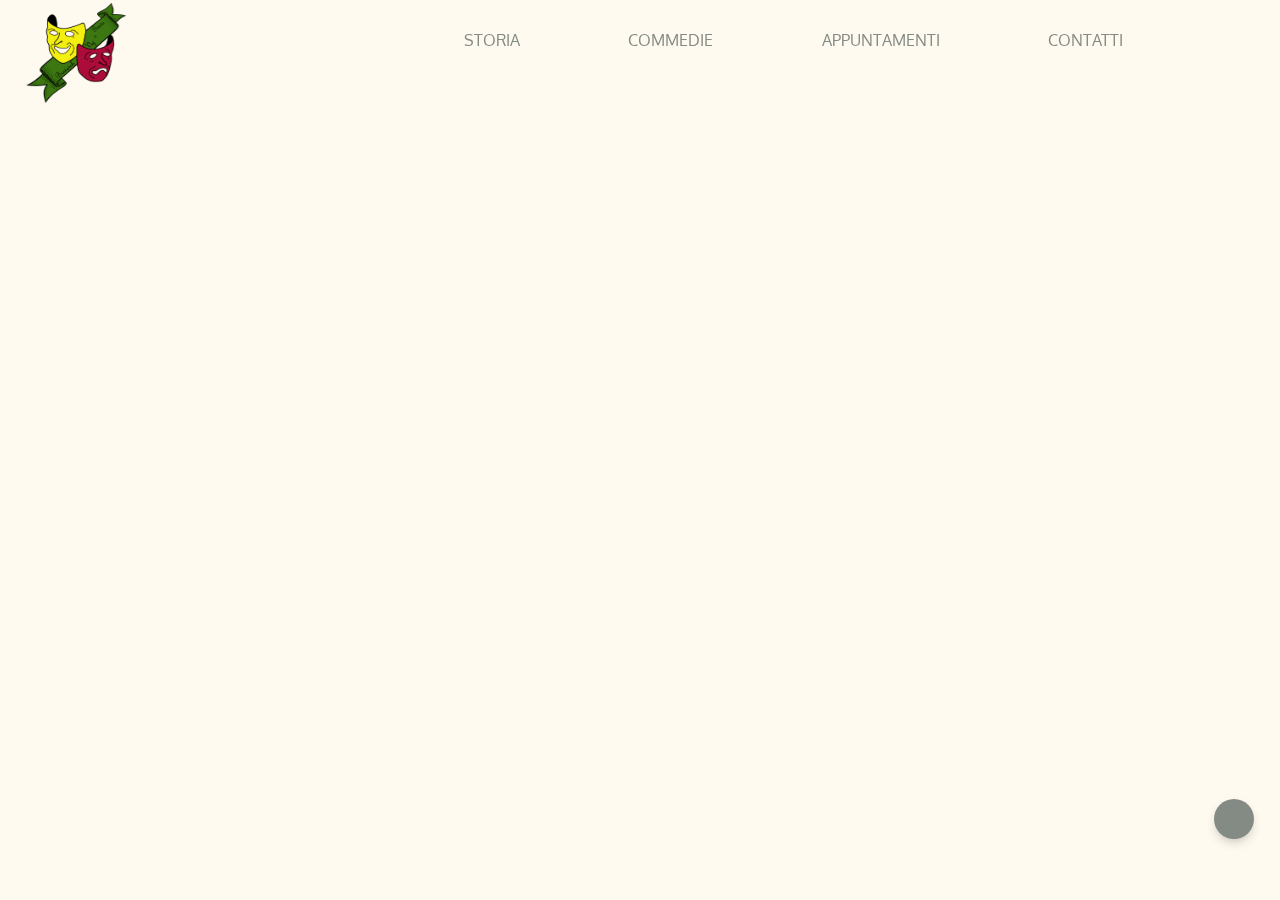
==== commit 2f7c29df: "up" ====
--- a/sito/index.html
+++ b/sito/index.html
@@ -12,11 +12,11 @@
         <link rel="icon" href="./img/logo_nosfondo.png">
         <title>Vej e Giovo 'd Buriasch</title>
     </head>
-
+    
     <body>
         <header>
             <div class="logo-container">
-                <a href="#"><img src="./img/logo_svg.svg" alt="logo" id="logo-nav"></a>
+                <a href="#"><img src="./img/logo_nosfondo.png" alt="logo" id="logo-nav"></a>
             </div>
             <nav>
                 <ul class="nav-links">
@@ -134,11 +134,11 @@
             <section class="section contatti" id="contatti">
                 <div class="glassmorphism glassmorphism_animation">
                     <div class="container_image">
-                        <img src="img/snitch.jpg" alt="snitch" class="image_inside" style="width: 567px; height: 396px">
+                        <img src="img/banana.jpg" alt="snitch" class="image_inside" style="width: 567px; height: 396px">
                     </div>
                     <div class="title_paragraph">
                         <h2>
-                            <a href="#" class="link">i nostri Contatti</a>
+                            <a href="contatti.html" class="link">i nostri Contatti</a>
                         </h2>
                         <p class="paragraph">
                             Lorem ipsum, dolor sit amet consectetur adipisicing elit. Voluptatem maiores
--- a/sito/style.css
+++ b/sito/style.css
@@ -402,6 +402,14 @@
   padding: 25px 0px;
 }
 
+/*FOOTER*/
+
+footer{
+  background-color: #1d1a27;
+  height: 800px;
+  width: 100%;
+}
+
 /*colors
 #373ae2 blu
 #d7b5ff rosa
